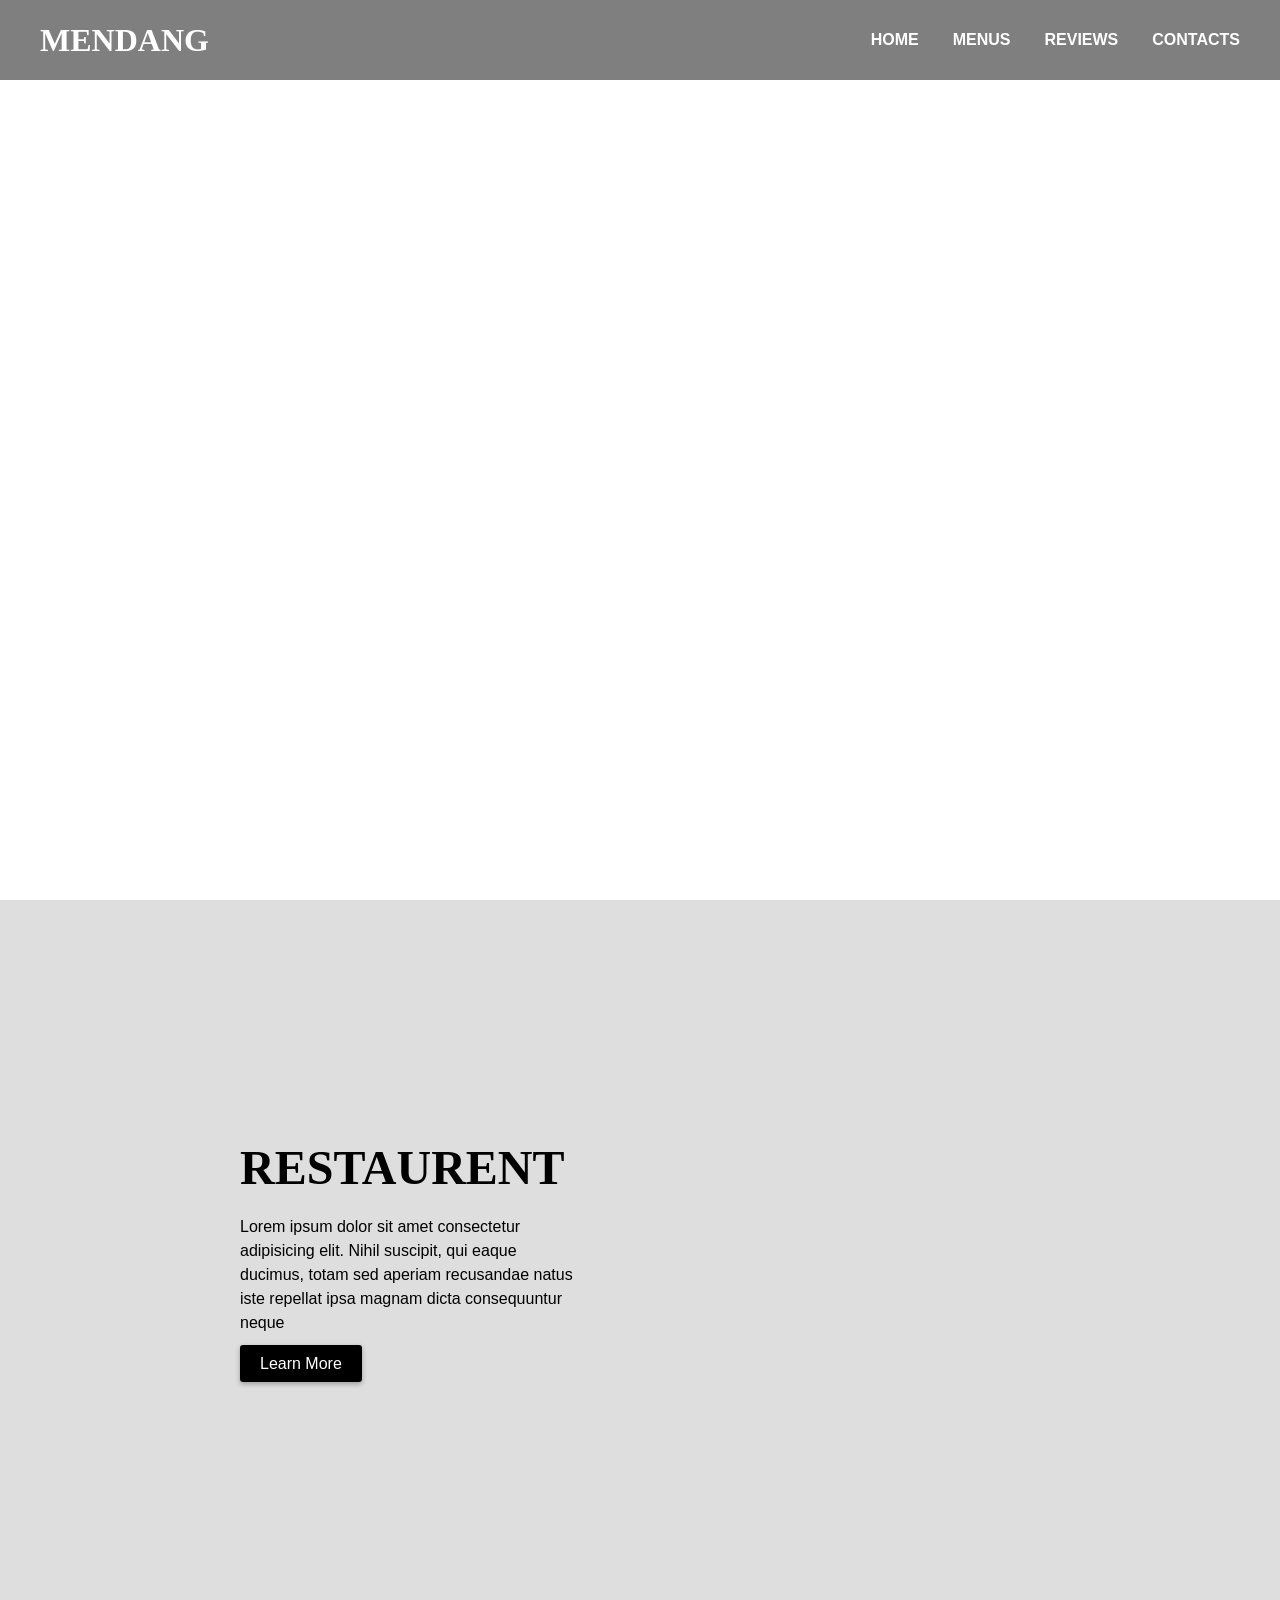
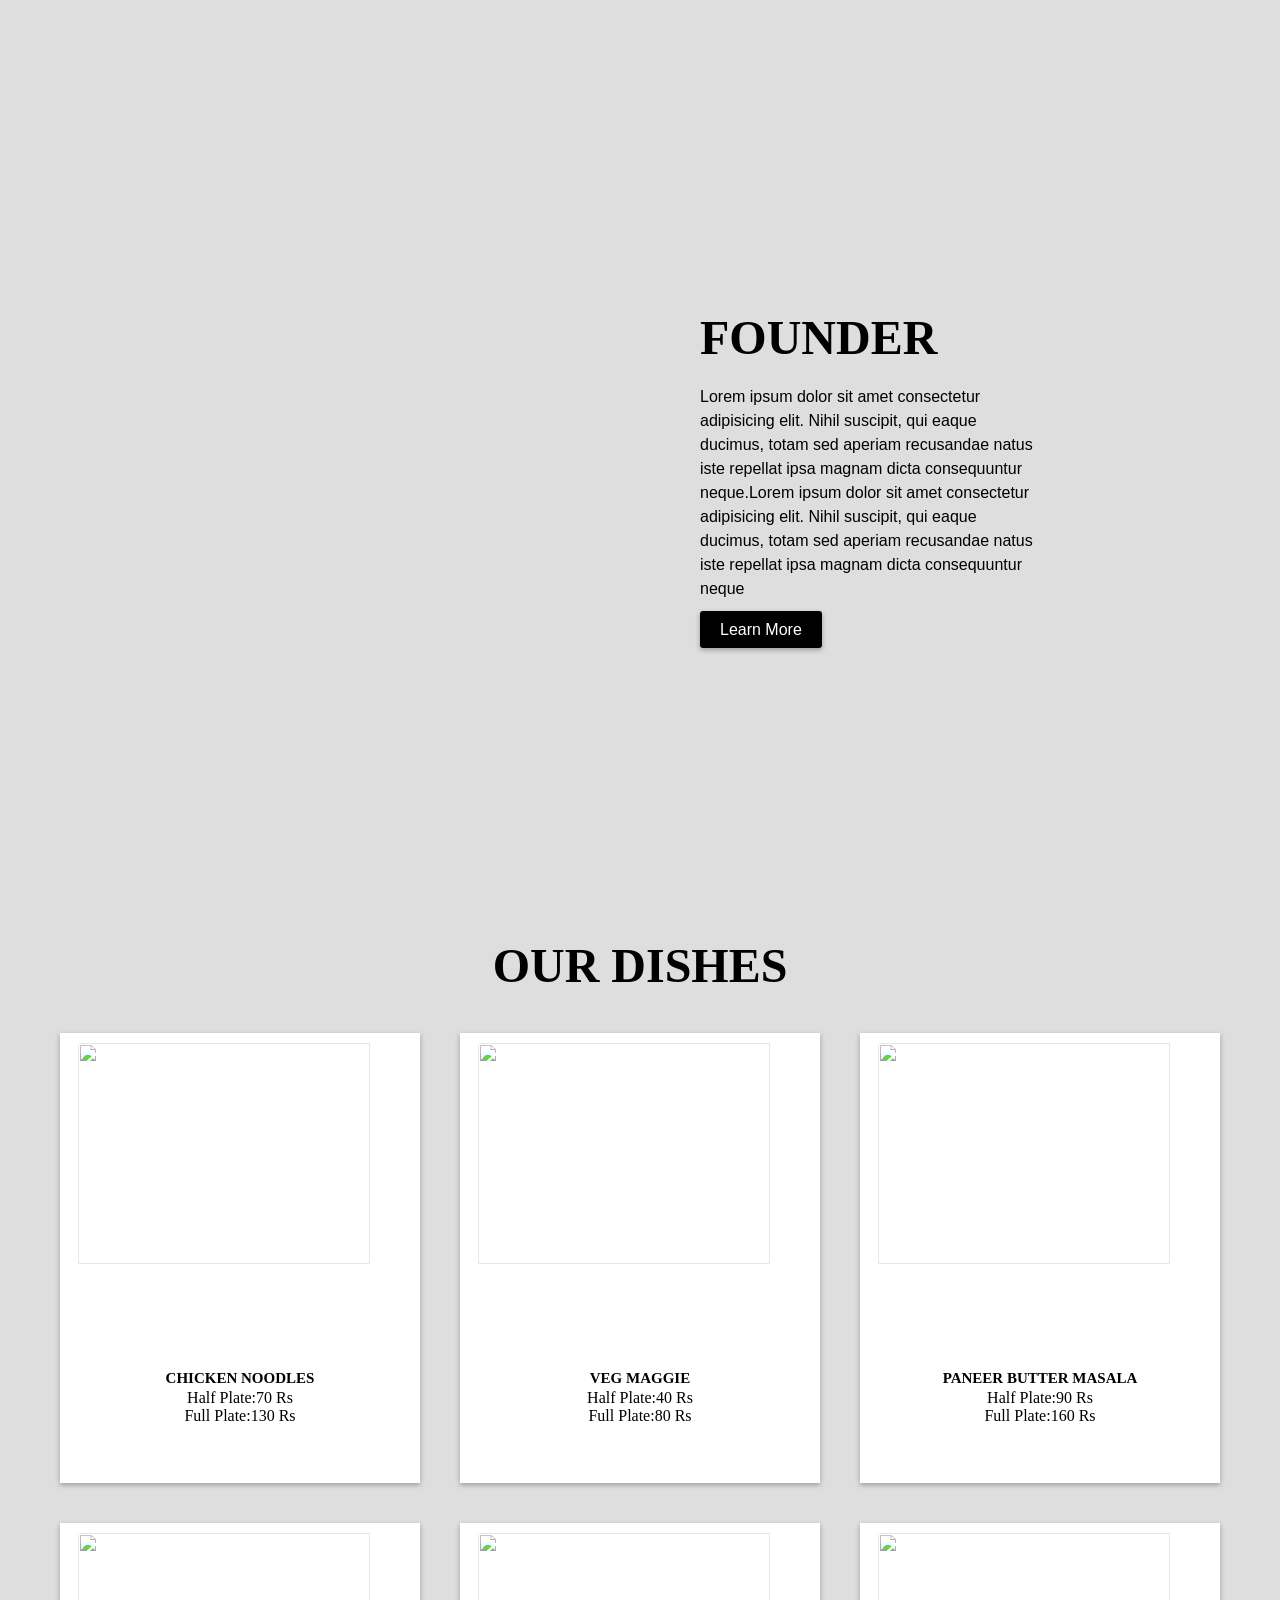
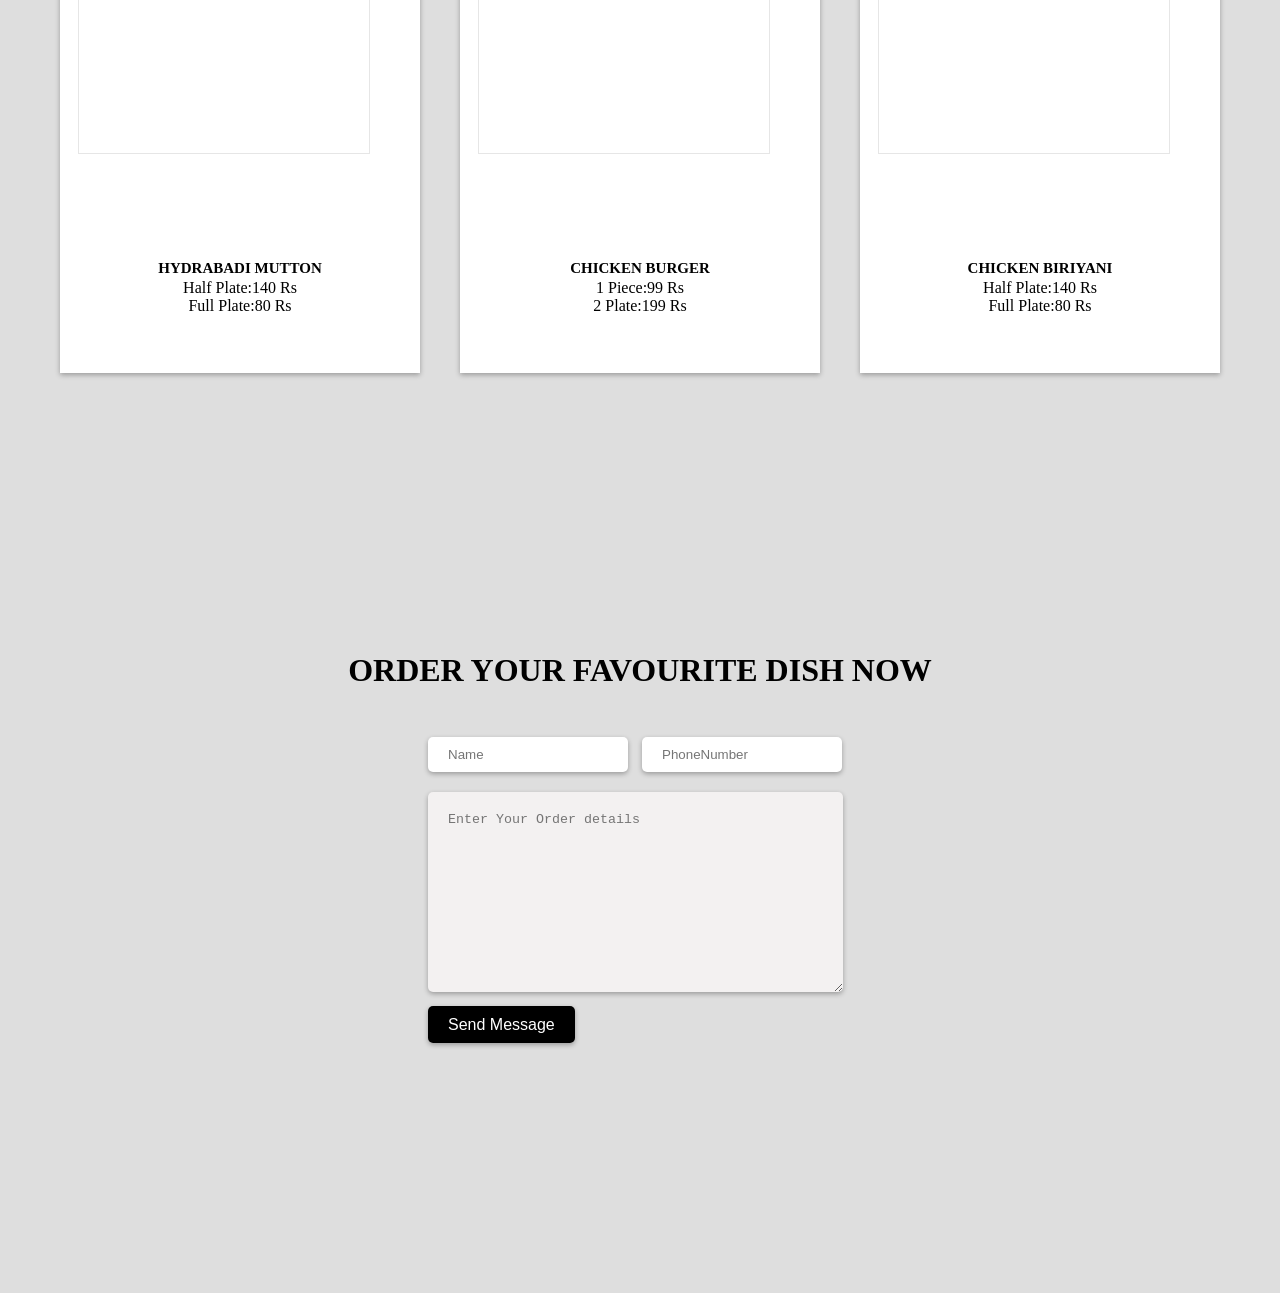
==== PROJECT4/sass project4 practice.html @ 72a4c884 "Project 4 added" ====
<!DOCTYPE html>
<html lang="en">
<head>
    <meta charset="UTF-8">
    <meta name="viewport" content="width=device-width, initial-scale=1.0">
    <title>SASS Project4-practice</title>
    <link rel="stylesheet" href="project4.css">
</head>
<body>
     <nav>
            <h1><a href="sass project4 practice.html">MENDANG</a></h1>
            <ul>
                <li><a href="#header">HOME</a></li>
                <li><a href="#menus">MENUS</a></li>
                <li><a href="#reviews">REVIEWS</a></li>
                <li><a href="#contacts">CONTACTS</a></li>
            </ul>
    </nav>
 
    <!--Header section-->
    <header>
        <h1>TASTE & LOVE THE BITE</h1>
        <p>Lorem ipsum dolor sit amet consectetur adipisicing elit.nisi perferendis ipsa nulla officia reprehenderit similique quod. </p>
    </header>


<div style="background-color: rgb(222, 222, 222);">

 <!--Introduction-->
<section class="introduction">
    <div class="card-container">
        <h1>RESTAURENT</h1>
        <p>Lorem ipsum dolor sit amet consectetur adipisicing elit. Nihil suscipit, qui eaque ducimus, totam sed aperiam recusandae natus iste repellat ipsa magnam dicta consequuntur neque</p>
         <a href="#">Learn More</a>
    </div>
    <img src="https://images.unsplash.com/photo-1669410647983-ef742ccdfe6d?q=80&w=2070&auto=format&fit=crop&ixlib=rb-4.1.0&ixid=M3wxMjA3fDB8MHxwaG90by1wYWdlfHx8fGVufDB8fHx8fA%3D%3D" alt="" class="pic">
</section>
  
<section class="introduction">
        <img src="https://images.squarespace-cdn.com/content/v1/578753d7d482e9c3a909de40/a04dd262-0b2e-4fd7-9529-d74d556837e4/_NIH7130.jpg" alt="" class="pic">
    <div class="card-container">
        <h1>FOUNDER</h1>
        <p>Lorem ipsum dolor sit amet consectetur adipisicing elit. Nihil suscipit, qui eaque ducimus, totam sed aperiam recusandae natus iste repellat ipsa magnam dicta consequuntur neque.Lorem ipsum dolor sit amet consectetur adipisicing elit. Nihil suscipit, qui eaque ducimus, totam sed aperiam recusandae natus iste repellat ipsa magnam dicta consequuntur neque</p>
         <a href="#">Learn More</a>
    </div>
</section>

<!--Card Section-menus-->
<section class="dish">
<h1>OUR DISHES</h1>
<section class="menus">
    <div class="card">
        <img src="https://images.unsplash.com/photo-1585032226651-759b368d7246?q=80&w=1984&auto=format&fit=crop&ixlib=rb-4.1.0&ixid=M3wxMjA3fDB8MHxwaG90by1wYWdlfHx8fGVufDB8fHx8fA%3D%3D" class="card-img">
        <h1 class="name">CHICKEN NOODLES</h1>
        <p>Half Plate:70 Rs</p>
        <p>Full Plate:130 Rs</p>
    </div>

     <div class="card">
        <img src="https://www.chewoutloud.com/wp-content/uploads/2021/05/lo-mein-square.jpg" class="card-img">
        <h1 class="name">VEG MAGGIE</h1>
        <p>Half Plate:40 Rs</p>
        <p>Full Plate:80 Rs</p>
    </div>

     <div class="card">
        <img src="https://i.pinimg.com/736x/35/b3/a5/35b3a5ce12f09c64e1868af62a970dfc.jpg" class="card-img">
        <h1 class="name">PANEER BUTTER MASALA</h1>
        <p>Half Plate:90 Rs</p>
        <p>Full Plate:160 Rs</p>
    </div>

     <div class="card">
        <img src="https://i.pinimg.com/736x/e9/a5/92/e9a592bc11a55224937245014387e1d0.jpg" class="card-img">
        <h1 class="name">HYDRABADI MUTTON</h1>
        <p>Half Plate:140 Rs</p>
        <p>Full Plate:80 Rs</p>
    </div>

     <div class="card">
        <img src="https://images.unsplash.com/photo-1586190848861-99aa4a171e90?q=80&w=2080&auto=format&fit=crop&ixlib=rb-4.1.0&ixid=M3wxMjA3fDB8MHxwaG90by1wYWdlfHx8fGVufDB8fHx8fA%3D%3D" class="card-img">
        <h1 class="name">CHICKEN BURGER</h1>
        <p>1 Piece:99 Rs</p>
        <p>2 Plate:199 Rs</p>
    </div>

     <div class="card">
        <img src="https://th.bing.com/th/id/OIGP.m0nr6PD1rQTYVYdbp6iL?pid=ImgGn" class="card-img">
        <h1 class="name">CHICKEN BIRIYANI</h1>
        <p>Half Plate:140 Rs</p>
        <p>Full Plate:80 Rs</p>
    </div>
</section>
</section>

<!--Booking of dishes-->
<section class="order">
    <h1>ORDER YOUR FAVOURITE DISH NOW</h1>
    <section>
    <form >
        <input type="text" placeholder="Name">
        <input type="phone" placeholder="PhoneNumber">
        <br>
        <textarea placeholder="Enter Your Order details"></textarea>
        <br>
        <a href="#">Send Message</a></form>
    </section>
</section>
</div>
</body>
</html>
---- PROJECT4/project4.css ----
* {
  margin: 0px;
  padding: 0px;
  box-sizing: border-box;
}

nav {
  position: absolute;
  top: 0;
  left: 0;
  width: 100%;
  background: rgba(0, 0, 0, 0.5);
  -webkit-backdrop-filter: blur(4px);
          backdrop-filter: blur(4px);
  z-index: 1000;
  display: flex;
  flex-direction: row;
  justify-content: space-between;
  height: 80px;
  padding: 0 20px;
  align-items: center;
}
nav h1 a {
  font-family: serif;
  color: white;
  padding: 0px 20px;
  font-size: 2rem;
  text-decoration: none;
}
nav ul {
  margin-right: 20px;
}
nav ul li {
  display: inline;
  list-style: none;
  margin-left: 30px;
  color: white;
}
nav ul li a {
  text-decoration: none;
  font-weight: 600;
  font-family: sans-serif;
  color: white;
}

header {
  position: relative;
  height: 100vh;
  display: flex;
  flex-direction: column;
  justify-content: center;
  align-items: center;
  color: white;
  overflow: hidden;
}
header::before {
  content: "";
  position: absolute;
  top: 0;
  left: 0;
  width: 100%;
  height: 100%;
  background: url("https://images.unsplash.com/photo-1671393027109-cc86930539c3?q=80&w=1931&auto=format&fit=crop&ixlib=rb-4.1.0&ixid=M3wxMjA3fDB8MHxwaG90by1wYWdlfHx8fGVufDB8fHx8fA%3D%3D") center/cover no-repeat;
  filter: brightness(0.3);
  z-index: 0;
}
header * {
  position: relative;
  z-index: 2;
}
header h1 {
  font-size: 3rem;
  padding: 20px;
  font-family: serif;
}

.introduction {
  height: 80vh;
  display: flex;
  justify-content: center;
  align-items: center;
  margin-bottom: 50px;
}
.introduction .card-container {
  width: 400px;
  height: 300px;
  padding: 30px;
  margin: 0.6rem;
  font-family: sans-serif;
}
.introduction .card-container h1 {
  font-size: 3rem;
  font-family: serif;
  text-align: left;
  padding-left: 0px;
}
.introduction .card-container p {
  margin: 20px 0px;
  line-height: 1.5rem;
}
.introduction .card-container a {
  text-decoration: none;
  color: white;
  padding: 10px 20px;
  background-color: black;
  box-shadow: 0 2px 5px rgba(0, 0, 0, 0.3);
  border-radius: 3px;
}
.introduction .pic {
  width: 400px;
  margin: 30px;
  border-radius: 4px;
  filter: contrast(115%);
  box-shadow: 0 2px 5px rgba(0, 0, 0, 0.3);
}

.dish {
  margin-top: 8rem;
}
.dish h1 {
  font-size: 3rem;
  padding: 20px;
  font-family: serif;
  text-align: center;
}
.dish section {
  display: flex;
  flex-direction: row;
  flex-wrap: wrap;
  justify-content: center;
  align-items: center;
}
.dish section .card {
  width: 40vh;
  height: 50vh;
  box-shadow: 0 2px 5px rgba(0, 0, 0, 0.3);
  margin: 20px;
  display: flex;
  flex-direction: column;
  justify-content: first baseline;
  align-items: center;
  background-color: white;
}
.dish section .card .card-img {
  width: 90%;
  height: 70%;
  border-radius: 4px;
  margin: 10px;
  filter: brightness(120%);
}
.dish section .card .name {
  font-size: 15px;
  padding: 2px;
  font-family: serif;
  text-align: center;
}

.order {
  height: 100vh;
  display: flex;
  flex-direction: column;
  justify-content: center;
  align-items: center;
}
.order h1 {
  text-align: center;
  font-family: serif;
  margin-bottom: 3rem;
  font-size: 2rem;
}
.order section input {
  padding: 10px 20px;
  margin-right: 10px;
  margin-bottom: 20px;
  width: 200px;
  border-radius: 5px;
  background: rgb(255, 255, 255);
  border-width: 0px;
  box-shadow: 0 2px 5px rgba(0, 0, 0, 0.3);
}
.order section textarea {
  padding: 20px;
  width: 415px;
  height: 200px;
  margin-bottom: 20px;
  border-radius: 5px;
  border-width: 0px;
  background: rgb(243, 241, 241);
  box-shadow: 0 2px 5px rgba(0, 0, 0, 0.3);
}
.order section a {
  text-decoration: none;
  color: white;
  background: black;
  padding: 10px 20px;
  font-family: sans-serif;
  border-radius: 5px;
  box-shadow: 0 2px 5px rgba(0, 0, 0, 0.3);
}/*# sourceMappingURL=project4.css.map */
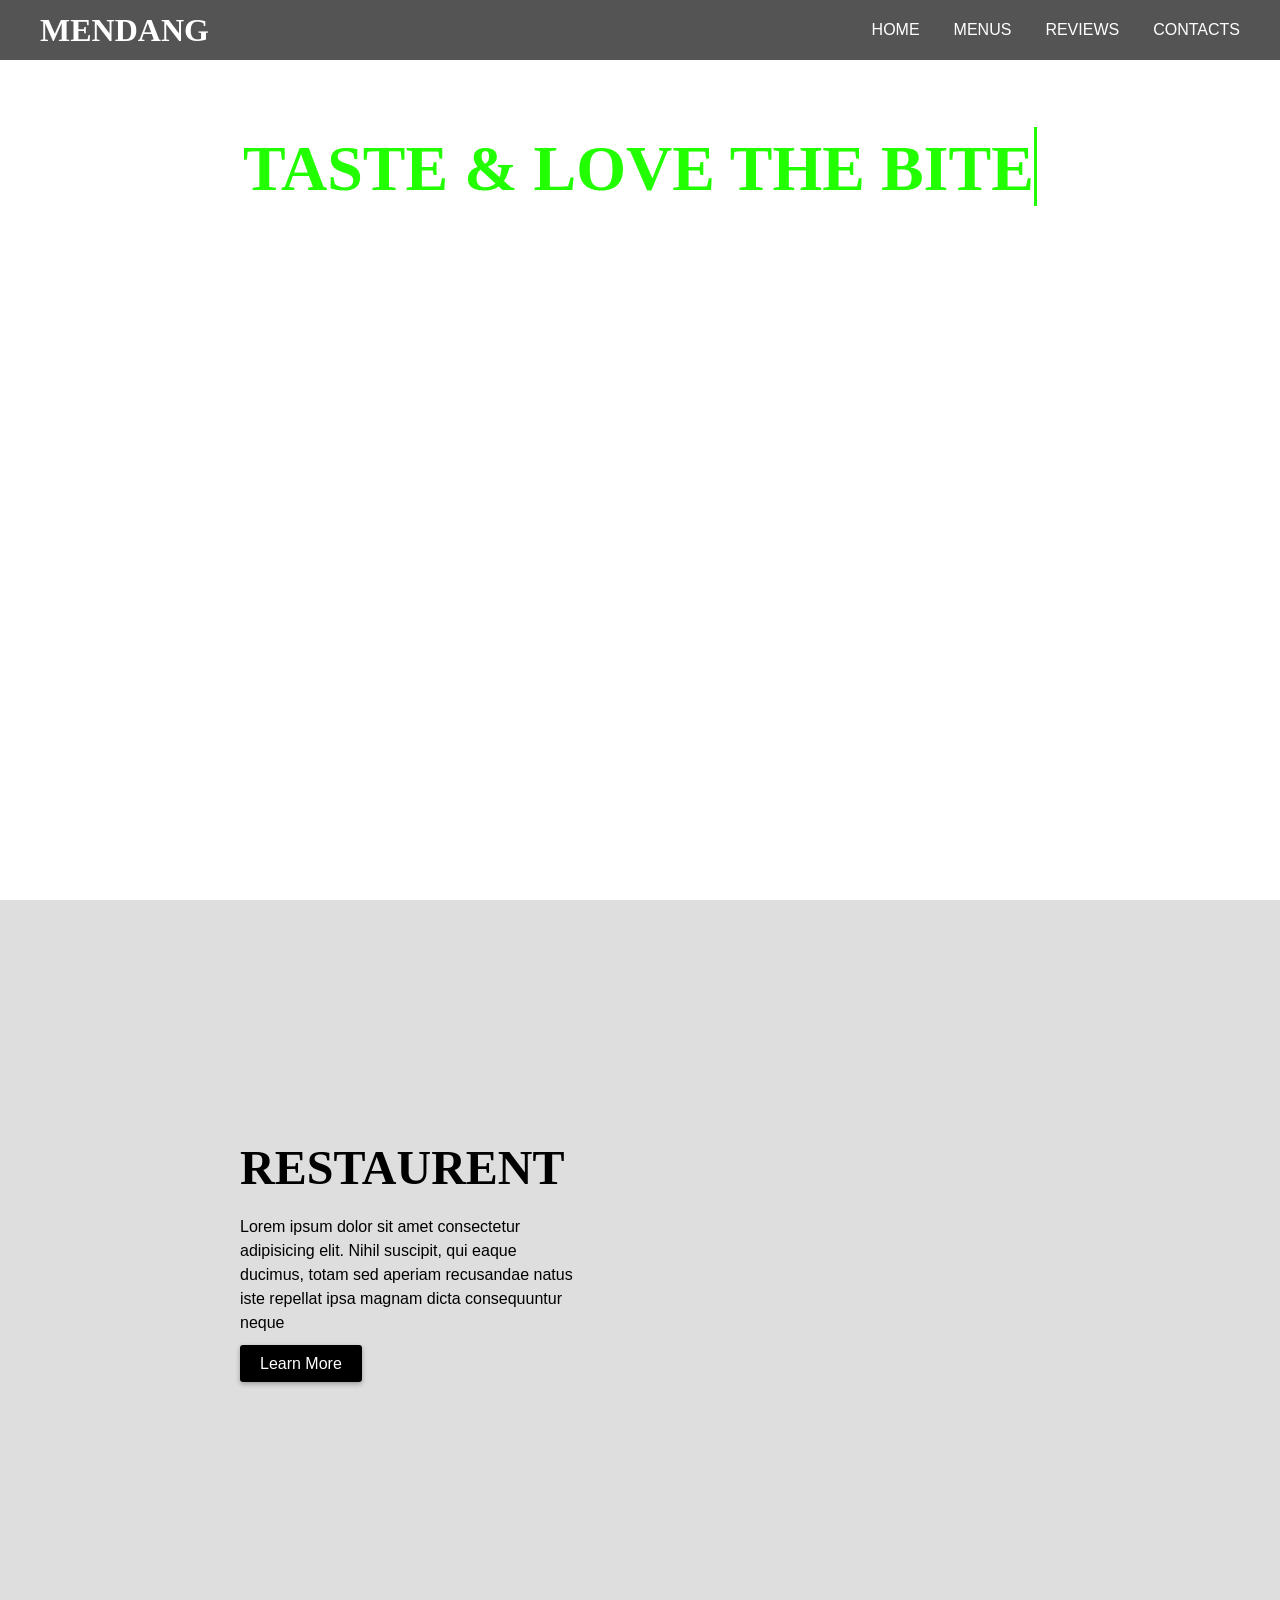
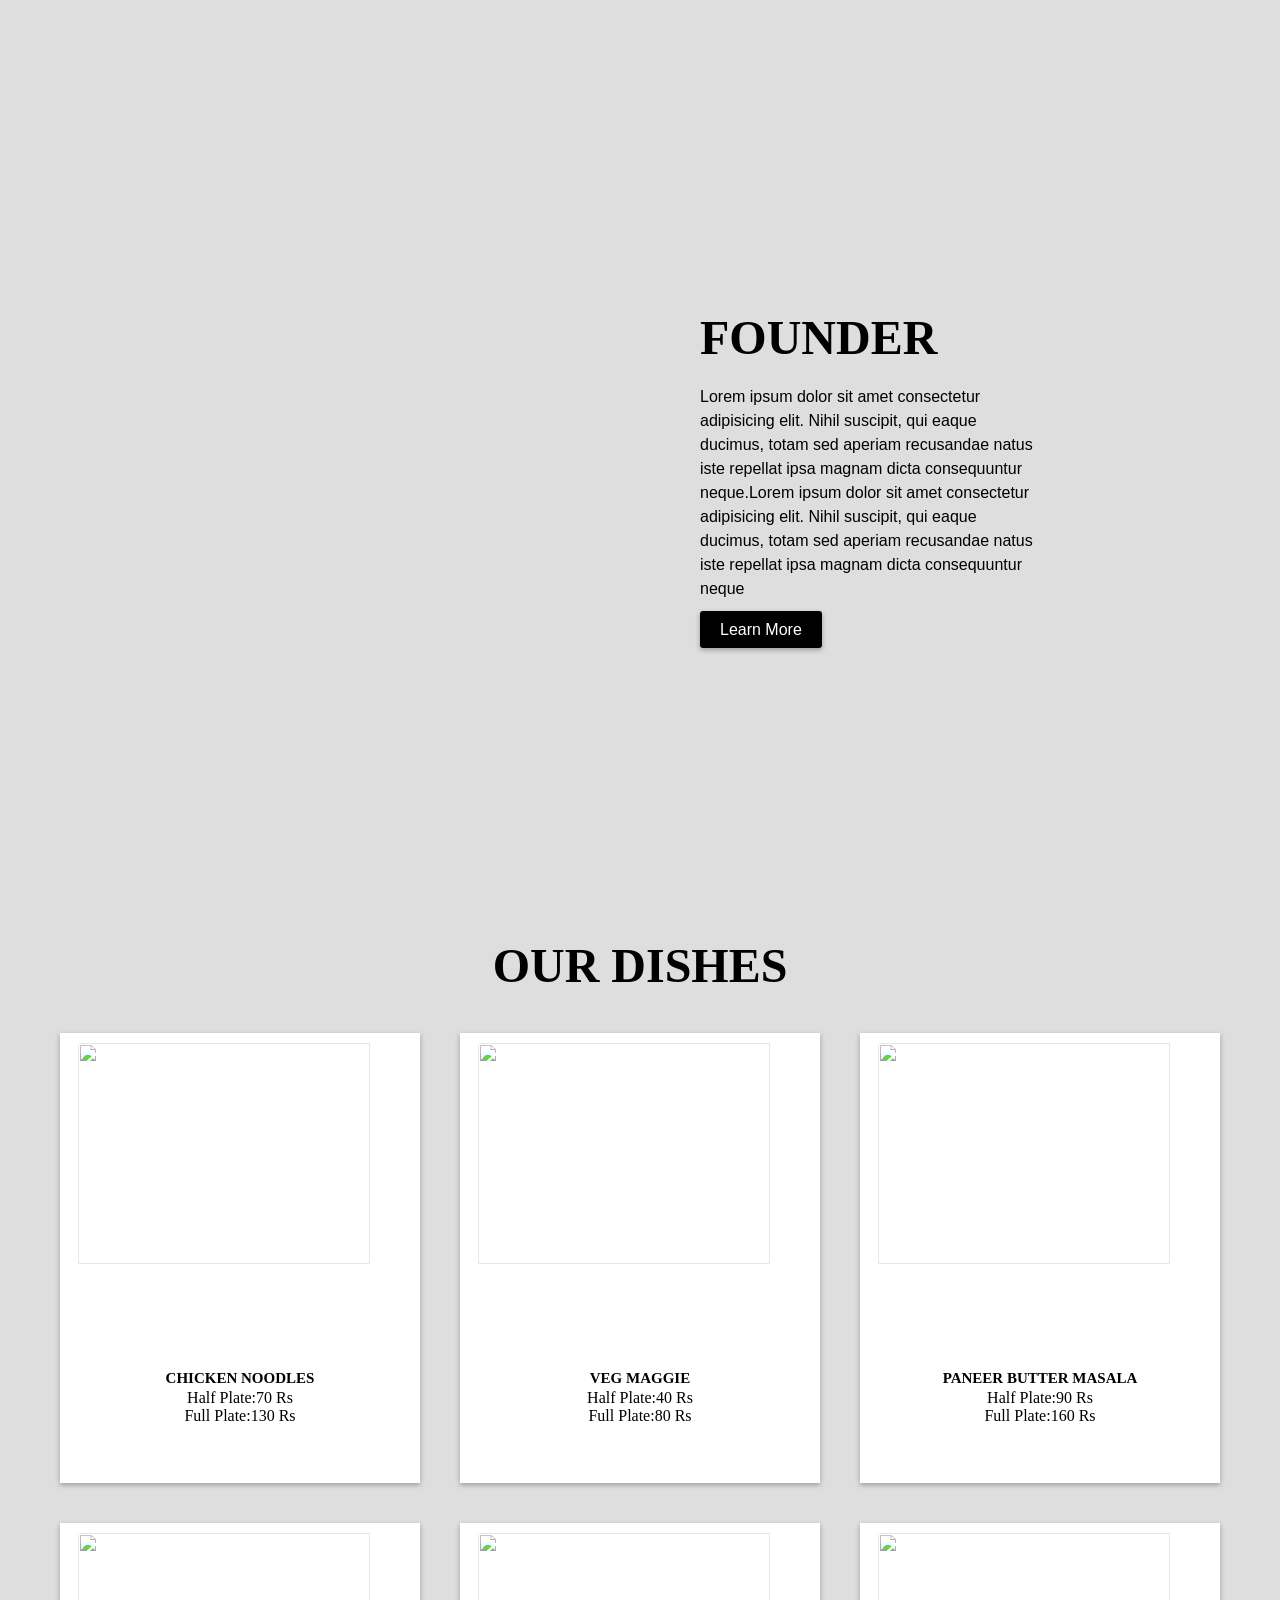
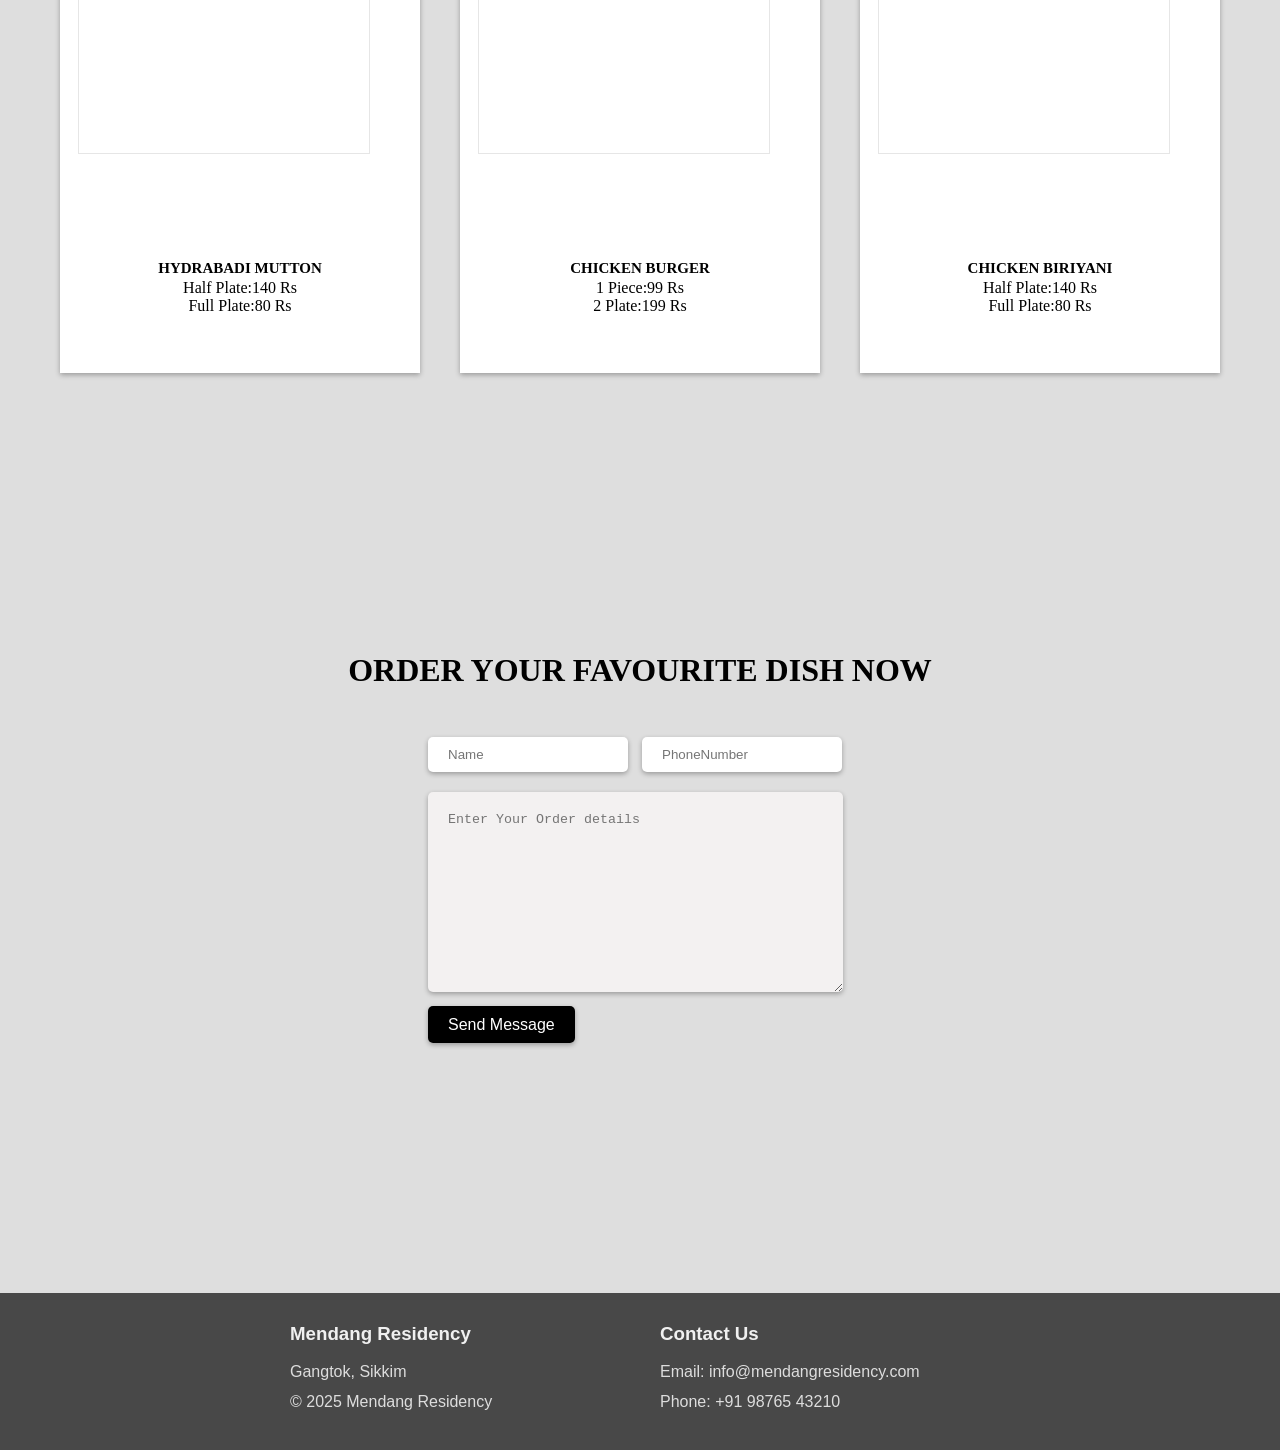
==== commit 54796875: "Updated the styles" ====
--- a/PROJECT4/sass project4 practice.html
+++ b/PROJECT4/sass project4 practice.html
@@ -1,111 +1,162 @@
 <!DOCTYPE html>
 <html lang="en">
-<head>
-    <meta charset="UTF-8">
-    <meta name="viewport" content="width=device-width, initial-scale=1.0">
+  <head>
+    <meta charset="UTF-8" />
+    <meta name="viewport" content="width=device-width, initial-scale=1.0" />
     <title>SASS Project4-practice</title>
-    <link rel="stylesheet" href="project4.css">
-</head>
-<body>
-     <nav>
-            <h1><a href="sass project4 practice.html">MENDANG</a></h1>
-            <ul>
-                <li><a href="#header">HOME</a></li>
-                <li><a href="#menus">MENUS</a></li>
-                <li><a href="#reviews">REVIEWS</a></li>
-                <li><a href="#contacts">CONTACTS</a></li>
-            </ul>
+    <link rel="stylesheet" href="project4.css" />
+  </head>
+  <body>
+    <nav>
+      <h1><a href="sass project4 practice.html">MENDANG</a></h1>
+      <ul>
+        <li><a href="#header">HOME</a></li>
+        <li><a href="#menus">MENUS</a></li>
+        <li><a href="#reviews">REVIEWS</a></li>
+        <li><a href="#contacts">CONTACTS</a></li>
+      </ul>
     </nav>
- 
+
     <!--Header section-->
     <header>
-        <h1>TASTE & LOVE THE BITE</h1>
-        <p>Lorem ipsum dolor sit amet consectetur adipisicing elit.nisi perferendis ipsa nulla officia reprehenderit similique quod. </p>
+      <h2>Here at hills</h2>
+      <h1>TASTE & LOVE THE BITE</h1>
     </header>
 
+    <div style="background-color: rgb(222, 222, 222)">
+      <!--Introduction-->
+      <section class="introduction">
+        <div class="card-container">
+          <h1>RESTAURENT</h1>
+          <p>
+            Lorem ipsum dolor sit amet consectetur adipisicing elit. Nihil
+            suscipit, qui eaque ducimus, totam sed aperiam recusandae natus iste
+            repellat ipsa magnam dicta consequuntur neque
+          </p>
+          <a href="#">Learn More</a>
+        </div>
+        <img
+          src="https://images.unsplash.com/photo-1669410647983-ef742ccdfe6d?q=80&w=2070&auto=format&fit=crop&ixlib=rb-4.1.0&ixid=M3wxMjA3fDB8MHxwaG90by1wYWdlfHx8fGVufDB8fHx8fA%3D%3D"
+          alt=""
+          class="pic"
+        />
+      </section>
 
-<div style="background-color: rgb(222, 222, 222);">
+      <section class="introduction">
+        <img
+          src="https://images.squarespace-cdn.com/content/v1/578753d7d482e9c3a909de40/a04dd262-0b2e-4fd7-9529-d74d556837e4/_NIH7130.jpg"
+          alt=""
+          class="pic"
+        />
+        <div class="card-container">
+          <h1>FOUNDER</h1>
+          <p>
+            Lorem ipsum dolor sit amet consectetur adipisicing elit. Nihil
+            suscipit, qui eaque ducimus, totam sed aperiam recusandae natus iste
+            repellat ipsa magnam dicta consequuntur neque.Lorem ipsum dolor sit
+            amet consectetur adipisicing elit. Nihil suscipit, qui eaque
+            ducimus, totam sed aperiam recusandae natus iste repellat ipsa
+            magnam dicta consequuntur neque
+          </p>
+          <a href="#">Learn More</a>
+        </div>
+      </section>
 
- <!--Introduction-->
-<section class="introduction">
-    <div class="card-container">
-        <h1>RESTAURENT</h1>
-        <p>Lorem ipsum dolor sit amet consectetur adipisicing elit. Nihil suscipit, qui eaque ducimus, totam sed aperiam recusandae natus iste repellat ipsa magnam dicta consequuntur neque</p>
-         <a href="#">Learn More</a>
+      <!--Card Section-menus-->
+      <section class="dish">
+        <h1>OUR DISHES</h1>
+        <section class="menus">
+          <div class="card">
+            <img
+              src="https://images.unsplash.com/photo-1585032226651-759b368d7246?q=80&w=1984&auto=format&fit=crop&ixlib=rb-4.1.0&ixid=M3wxMjA3fDB8MHxwaG90by1wYWdlfHx8fGVufDB8fHx8fA%3D%3D"
+              class="card-img"
+            />
+            <h1 class="name">CHICKEN NOODLES</h1>
+            <p>Half Plate:70 Rs</p>
+            <p>Full Plate:130 Rs</p>
+          </div>
+
+          <div class="card">
+            <img
+              src="https://www.chewoutloud.com/wp-content/uploads/2021/05/lo-mein-square.jpg"
+              class="card-img"
+            />
+            <h1 class="name">VEG MAGGIE</h1>
+            <p>Half Plate:40 Rs</p>
+            <p>Full Plate:80 Rs</p>
+          </div>
+
+          <div class="card">
+            <img
+              src="https://i.pinimg.com/736x/35/b3/a5/35b3a5ce12f09c64e1868af62a970dfc.jpg"
+              class="card-img"
+            />
+            <h1 class="name">PANEER BUTTER MASALA</h1>
+            <p>Half Plate:90 Rs</p>
+            <p>Full Plate:160 Rs</p>
+          </div>
+
+          <div class="card">
+            <img
+              src="https://i.pinimg.com/736x/e9/a5/92/e9a592bc11a55224937245014387e1d0.jpg"
+              class="card-img"
+            />
+            <h1 class="name">HYDRABADI MUTTON</h1>
+            <p>Half Plate:140 Rs</p>
+            <p>Full Plate:80 Rs</p>
+          </div>
+
+          <div class="card">
+            <img
+              src="https://images.unsplash.com/photo-1586190848861-99aa4a171e90?q=80&w=2080&auto=format&fit=crop&ixlib=rb-4.1.0&ixid=M3wxMjA3fDB8MHxwaG90by1wYWdlfHx8fGVufDB8fHx8fA%3D%3D"
+              class="card-img"
+            />
+            <h1 class="name">CHICKEN BURGER</h1>
+            <p>1 Piece:99 Rs</p>
+            <p>2 Plate:199 Rs</p>
+          </div>
+
+          <div class="card">
+            <img
+              src="https://th.bing.com/th/id/OIGP.m0nr6PD1rQTYVYdbp6iL?pid=ImgGn"
+              class="card-img"
+            />
+            <h1 class="name">CHICKEN BIRIYANI</h1>
+            <p>Half Plate:140 Rs</p>
+            <p>Full Plate:80 Rs</p>
+          </div>
+        </section>
+      </section>
+
+      <!--Booking of dishes-->
+      <section class="order">
+        <h1>ORDER YOUR FAVOURITE DISH NOW</h1>
+        <section>
+          <form>
+            <input type="text" placeholder="Name" />
+            <input type="phone" placeholder="PhoneNumber" />
+            <br />
+            <textarea placeholder="Enter Your Order details"></textarea>
+            <br />
+            <a href="#">Send Message</a>
+          </form>
+        </section>
+      </section>
+      <!--Footer-->
+      <footer class="footer">
+        <div class="container">
+          <div class="column">
+            <h3>Mendang Residency</h3>
+            <p>Gangtok, Sikkim</p>
+            <p>© 2025 Mendang Residency</p>
+          </div>
+          <div class="column">
+            <h3>Contact Us</h3>
+            <p>Email: info@mendangresidency.com</p>
+            <p>Phone: +91 98765 43210</p>
+          </div>
+        </div>
+      </footer>
     </div>
-    <img src="https://images.unsplash.com/photo-1669410647983-ef742ccdfe6d?q=80&w=2070&auto=format&fit=crop&ixlib=rb-4.1.0&ixid=M3wxMjA3fDB8MHxwaG90by1wYWdlfHx8fGVufDB8fHx8fA%3D%3D" alt="" class="pic">
-</section>
-  
-<section class="introduction">
-        <img src="https://images.squarespace-cdn.com/content/v1/578753d7d482e9c3a909de40/a04dd262-0b2e-4fd7-9529-d74d556837e4/_NIH7130.jpg" alt="" class="pic">
-    <div class="card-container">
-        <h1>FOUNDER</h1>
-        <p>Lorem ipsum dolor sit amet consectetur adipisicing elit. Nihil suscipit, qui eaque ducimus, totam sed aperiam recusandae natus iste repellat ipsa magnam dicta consequuntur neque.Lorem ipsum dolor sit amet consectetur adipisicing elit. Nihil suscipit, qui eaque ducimus, totam sed aperiam recusandae natus iste repellat ipsa magnam dicta consequuntur neque</p>
-         <a href="#">Learn More</a>
-    </div>
-</section>
-
-<!--Card Section-menus-->
-<section class="dish">
-<h1>OUR DISHES</h1>
-<section class="menus">
-    <div class="card">
-        <img src="https://images.unsplash.com/photo-1585032226651-759b368d7246?q=80&w=1984&auto=format&fit=crop&ixlib=rb-4.1.0&ixid=M3wxMjA3fDB8MHxwaG90by1wYWdlfHx8fGVufDB8fHx8fA%3D%3D" class="card-img">
-        <h1 class="name">CHICKEN NOODLES</h1>
-        <p>Half Plate:70 Rs</p>
-        <p>Full Plate:130 Rs</p>
-    </div>
-
-     <div class="card">
-        <img src="https://www.chewoutloud.com/wp-content/uploads/2021/05/lo-mein-square.jpg" class="card-img">
-        <h1 class="name">VEG MAGGIE</h1>
-        <p>Half Plate:40 Rs</p>
-        <p>Full Plate:80 Rs</p>
-    </div>
-
-     <div class="card">
-        <img src="https://i.pinimg.com/736x/35/b3/a5/35b3a5ce12f09c64e1868af62a970dfc.jpg" class="card-img">
-        <h1 class="name">PANEER BUTTER MASALA</h1>
-        <p>Half Plate:90 Rs</p>
-        <p>Full Plate:160 Rs</p>
-    </div>
-
-     <div class="card">
-        <img src="https://i.pinimg.com/736x/e9/a5/92/e9a592bc11a55224937245014387e1d0.jpg" class="card-img">
-        <h1 class="name">HYDRABADI MUTTON</h1>
-        <p>Half Plate:140 Rs</p>
-        <p>Full Plate:80 Rs</p>
-    </div>
-
-     <div class="card">
-        <img src="https://images.unsplash.com/photo-1586190848861-99aa4a171e90?q=80&w=2080&auto=format&fit=crop&ixlib=rb-4.1.0&ixid=M3wxMjA3fDB8MHxwaG90by1wYWdlfHx8fGVufDB8fHx8fA%3D%3D" class="card-img">
-        <h1 class="name">CHICKEN BURGER</h1>
-        <p>1 Piece:99 Rs</p>
-        <p>2 Plate:199 Rs</p>
-    </div>
-
-     <div class="card">
-        <img src="https://th.bing.com/th/id/OIGP.m0nr6PD1rQTYVYdbp6iL?pid=ImgGn" class="card-img">
-        <h1 class="name">CHICKEN BIRIYANI</h1>
-        <p>Half Plate:140 Rs</p>
-        <p>Full Plate:80 Rs</p>
-    </div>
-</section>
-</section>
-
-<!--Booking of dishes-->
-<section class="order">
-    <h1>ORDER YOUR FAVOURITE DISH NOW</h1>
-    <section>
-    <form >
-        <input type="text" placeholder="Name">
-        <input type="phone" placeholder="PhoneNumber">
-        <br>
-        <textarea placeholder="Enter Your Order details"></textarea>
-        <br>
-        <a href="#">Send Message</a></form>
-    </section>
-</section>
-</div>
-</body>
-</html>+  </body>
+</html>
--- a/PROJECT4/project4.css
+++ b/PROJECT4/project4.css
@@ -9,20 +9,18 @@
   top: 0;
   left: 0;
   width: 100%;
-  background: rgba(0, 0, 0, 0.5);
-  -webkit-backdrop-filter: blur(4px);
-          backdrop-filter: blur(4px);
+  background: rgba(12, 12, 12, 0.7);
   z-index: 1000;
   display: flex;
   flex-direction: row;
   justify-content: space-between;
-  height: 80px;
+  height: 60px;
   padding: 0 20px;
   align-items: center;
 }
 nav h1 a {
   font-family: serif;
-  color: white;
+  color: rgb(255, 255, 255);
   padding: 0px 20px;
   font-size: 2rem;
   text-decoration: none;
@@ -34,13 +32,17 @@
   display: inline;
   list-style: none;
   margin-left: 30px;
-  color: white;
+  color: rgb(255, 255, 255);
+  font-weight: bolder;
 }
 nav ul li a {
   text-decoration: none;
-  font-weight: 600;
   font-family: sans-serif;
-  color: white;
+  font-weight: 500;
+  color: rgb(255, 255, 255);
+}
+nav ul li a:hover {
+  font-weight: bold;
 }
 
 header {
@@ -48,7 +50,7 @@
   height: 100vh;
   display: flex;
   flex-direction: column;
-  justify-content: center;
+  justify-content: top;
   align-items: center;
   color: white;
   overflow: hidden;
@@ -60,8 +62,8 @@
   left: 0;
   width: 100%;
   height: 100%;
-  background: url("https://images.unsplash.com/photo-1671393027109-cc86930539c3?q=80&w=1931&auto=format&fit=crop&ixlib=rb-4.1.0&ixid=M3wxMjA3fDB8MHxwaG90by1wYWdlfHx8fGVufDB8fHx8fA%3D%3D") center/cover no-repeat;
-  filter: brightness(0.3);
+  background: url("https://i.pinimg.com/736x/ea/22/52/ea2252585895fec78d46a96e8566bd35.jpg") center/cover no-repeat;
+  filter: brightness(0.8);
   z-index: 0;
 }
 header * {
@@ -69,9 +71,38 @@
   z-index: 2;
 }
 header h1 {
-  font-size: 3rem;
-  padding: 20px;
-  font-family: serif;
+  font-size: 4rem;
+  padding-top: 5px;
+  font-family: "Times New Roman", monospace;
+  font-weight: bolder;
+  margin-top: 0px;
+  color: rgb(34, 255, 0);
+  white-space: nowrap;
+  overflow: hidden;
+  border-right: 3px solid rgb(34, 255, 0);
+  animation: typing 2.5s steps(20, end), blink 0.3s step-end infinite;
+}
+@keyframes typing {
+  from {
+    width: 0;
+  }
+  to {
+    width: 60%;
+  }
+}
+@keyframes blink {
+  from, to {
+    border-color: transparent;
+  }
+  50% {
+    border-color: rgb(34, 255, 0);
+  }
+}
+
+h2 {
+  margin-top: 90px;
+  font-size: 2rem;
+  font-family: "Times New Roman";
 }
 
 .introduction {
@@ -105,6 +136,12 @@
   background-color: black;
   box-shadow: 0 2px 5px rgba(0, 0, 0, 0.3);
   border-radius: 3px;
+  transition: box-shadow 0.3s ease, background-color 0.3s ease;
+}
+.introduction .card-container a:hover {
+  background-color: #111; /* slightly lighter black */
+  box-shadow: 0 0 10px 3px rgba(0, 162, 255, 0.333), 0 0 10px 5px rgba(0, 162, 255, 0.333);
+  color: #baffba; /* soft glowing green text */
 }
 .introduction .pic {
   width: 400px;
@@ -153,6 +190,9 @@
   padding: 2px;
   font-family: serif;
   text-align: center;
+}
+.dish .card:hover {
+  box-shadow: 0 0 10px 3px rgba(0, 162, 255, 0.333), 0 0 10px 5px rgba(0, 162, 255, 0.333);
 }
 
 .order {
@@ -196,4 +236,36 @@
   font-family: sans-serif;
   border-radius: 5px;
   box-shadow: 0 2px 5px rgba(0, 0, 0, 0.3);
+}
+
+.footer {
+  background-color: rgba(0, 0, 0, 0.6745098039);
+  color: #ddd;
+  padding: 30px 20px;
+  font-family: Arial, sans-serif;
+  font-size: 1rem;
+}
+
+.footer .container {
+  max-width: 700px;
+  margin: 0 auto;
+  display: flex;
+  justify-content: space-between;
+  gap: 40px;
+  flex-wrap: wrap;
+}
+
+.footer .column {
+  flex: 1 1 300px;
+}
+
+.footer h3 {
+  margin-bottom: 15px;
+  font-weight: bold;
+  color: #f0f0f0;
+}
+
+.footer p {
+  margin: 6px 0;
+  line-height: 1.5;
 }/*# sourceMappingURL=project4.css.map */
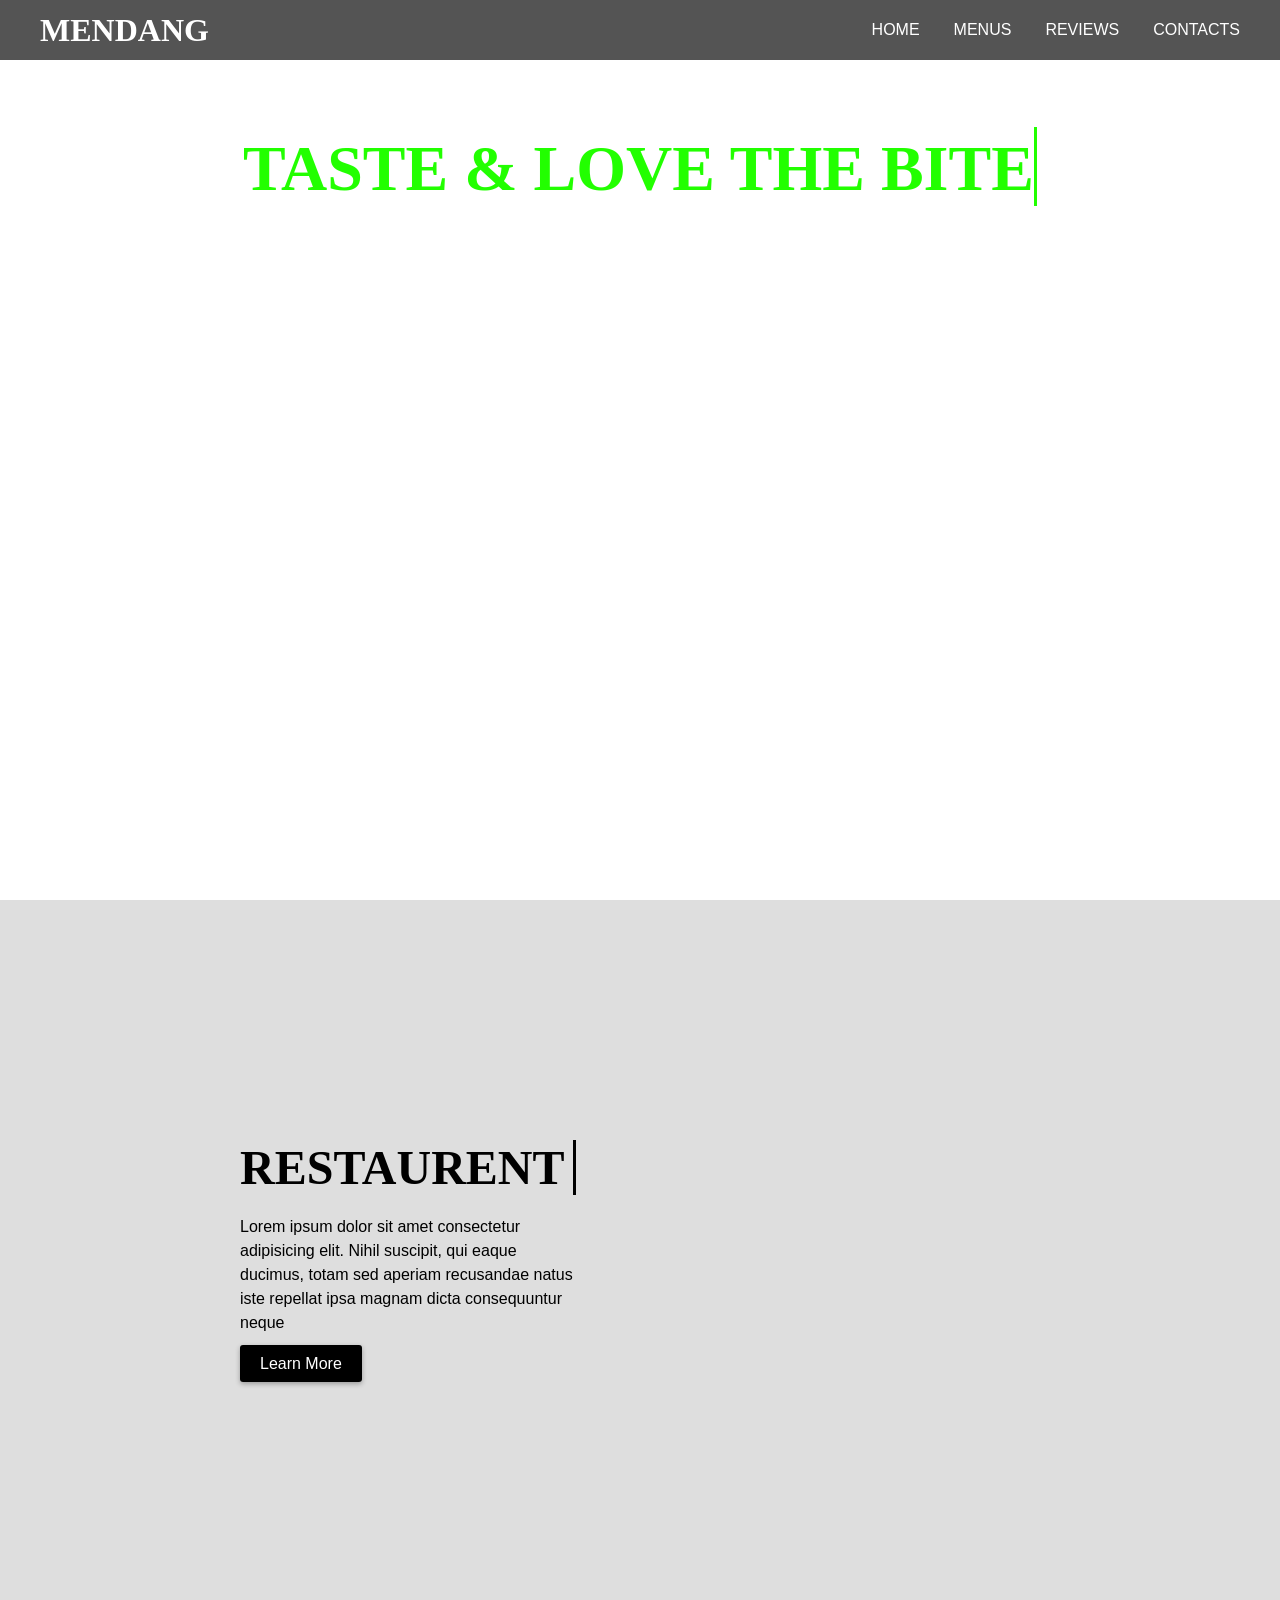
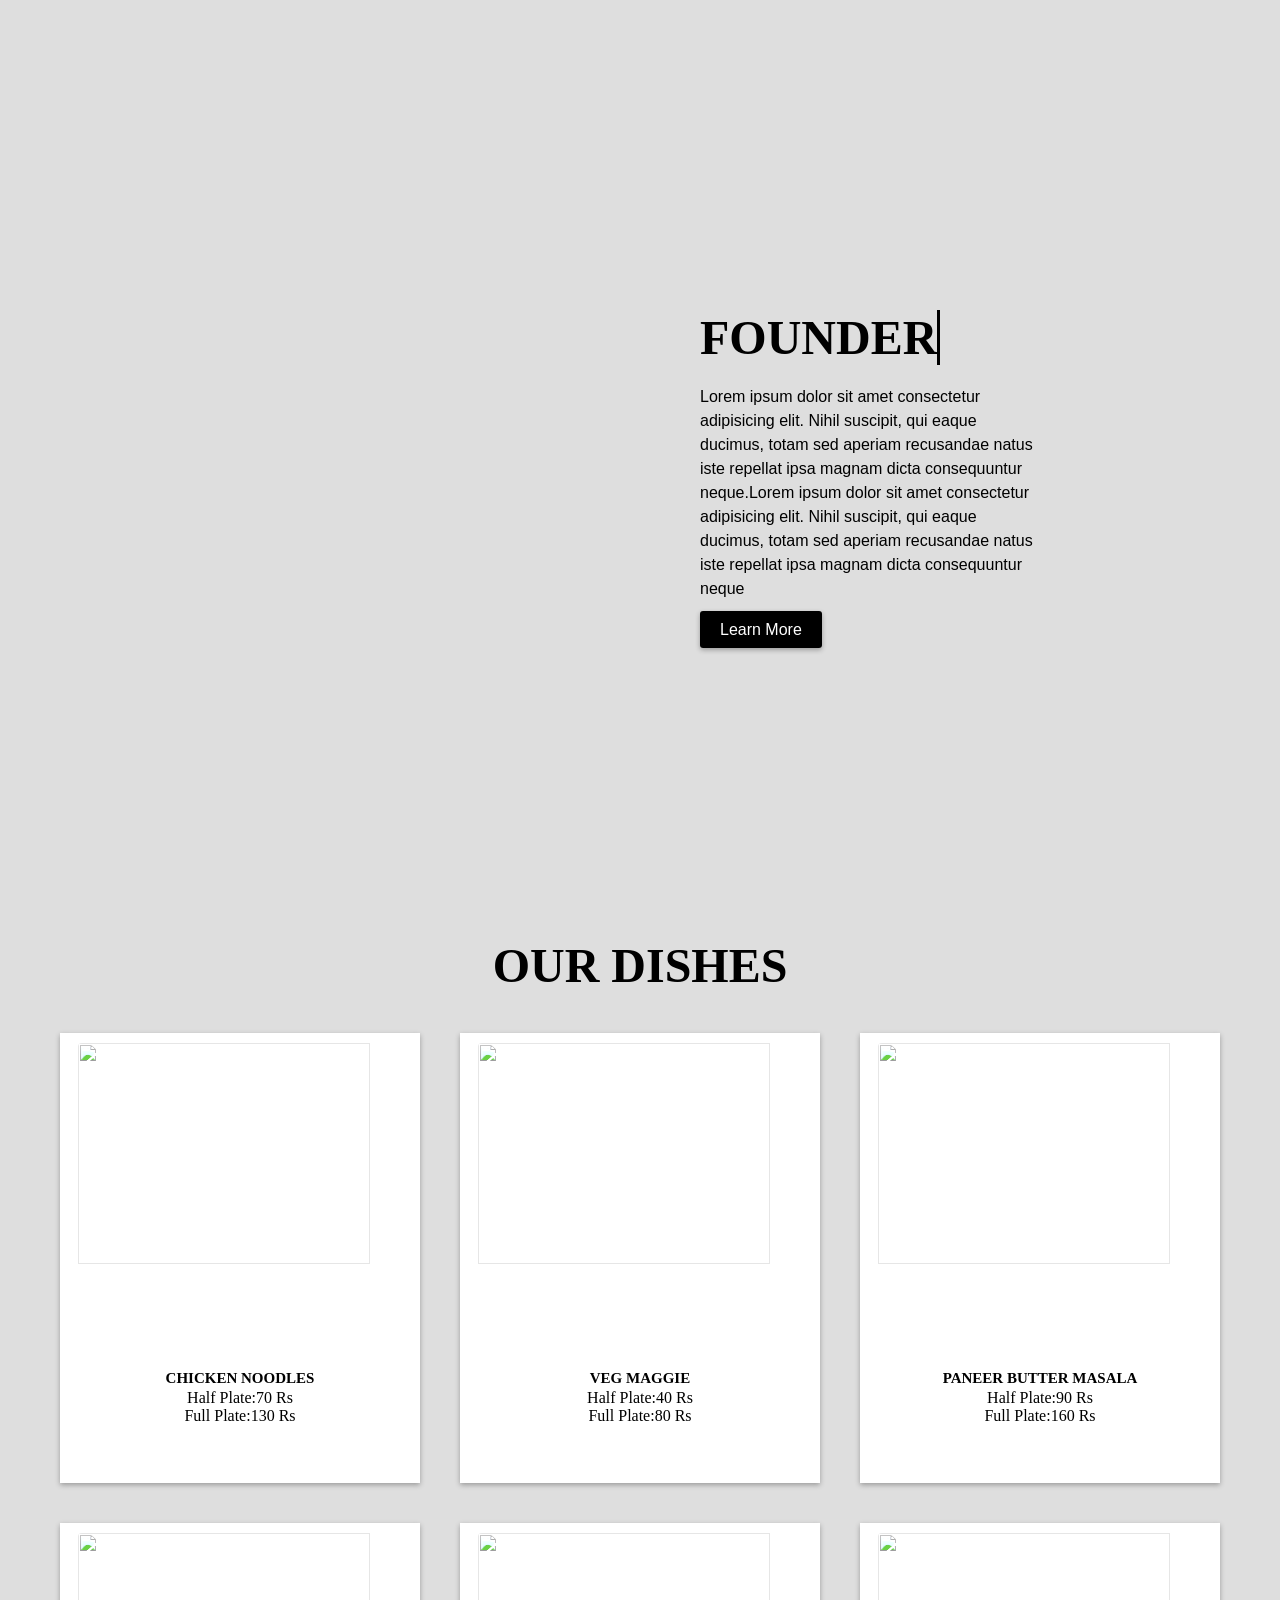
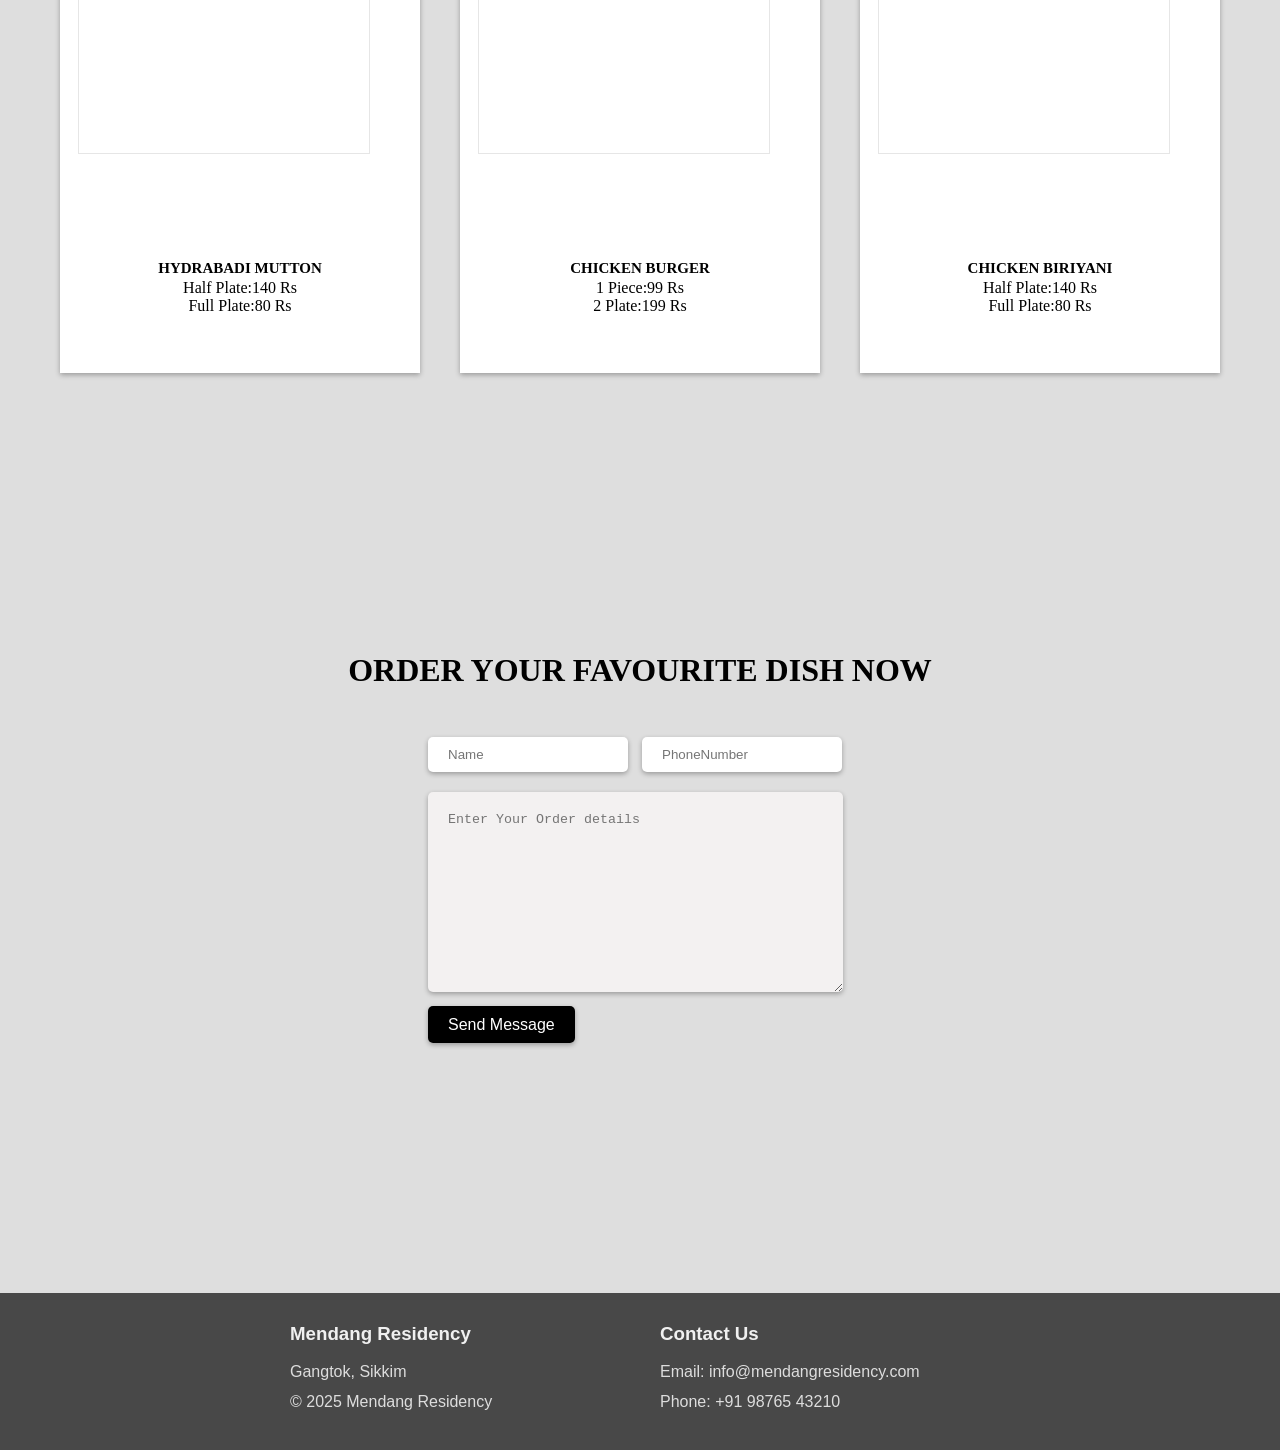
==== commit b965bd44: "Updated with new projects" ====
--- a/PROJECT4/sass project4 practice.html
+++ b/PROJECT4/sass project4 practice.html
@@ -27,7 +27,7 @@
       <!--Introduction-->
       <section class="introduction">
         <div class="card-container">
-          <h1>RESTAURENT</h1>
+          <h1 class="restaurant">RESTAURENT</h1>
           <p>
             Lorem ipsum dolor sit amet consectetur adipisicing elit. Nihil
             suscipit, qui eaque ducimus, totam sed aperiam recusandae natus iste
@@ -49,7 +49,7 @@
           class="pic"
         />
         <div class="card-container">
-          <h1>FOUNDER</h1>
+          <h1 class="founder">FOUNDER</h1>
           <p>
             Lorem ipsum dolor sit amet consectetur adipisicing elit. Nihil
             suscipit, qui eaque ducimus, totam sed aperiam recusandae natus iste
--- a/PROJECT4/project4.css
+++ b/PROJECT4/project4.css
@@ -62,7 +62,8 @@
   left: 0;
   width: 100%;
   height: 100%;
-  background: url("https://i.pinimg.com/736x/ea/22/52/ea2252585895fec78d46a96e8566bd35.jpg") center/cover no-repeat;
+  background: url("https://i.pinimg.com/736x/ea/22/52/ea2252585895fec78d46a96e8566bd35.jpg")
+    center/cover no-repeat;
   filter: brightness(0.8);
   z-index: 0;
 }
@@ -91,7 +92,8 @@
   }
 }
 @keyframes blink {
-  from, to {
+  from,
+  to {
     border-color: transparent;
   }
   50% {
@@ -119,11 +121,53 @@
   margin: 0.6rem;
   font-family: sans-serif;
 }
-.introduction .card-container h1 {
+.introduction .card-container .restaurant {
   font-size: 3rem;
   font-family: serif;
   text-align: left;
   padding-left: 0px;
+  white-space: nowrap;
+  overflow: hidden;
+  border-right: 3px solid rgb(0, 0, 0);
+  animation: typingres 2.5s steps(20, end) forwards,
+    blink2 0.3s step-end infinite;
+  animation-delay: 4s;
+}
+.introduction .card-container .founder {
+  font-size: 3rem;
+  font-family: serif;
+  text-align: left;
+  padding-left: 0px;
+  white-space: nowrap;
+  overflow: hidden;
+  border-right: 3px solid rgb(0, 0, 0);
+  animation: typingf 2.5s steps(20, end) forwards, blink2 0.3s step-end infinite;
+  animation-delay: 4s;
+}
+@keyframes typingres {
+  from {
+    width: 0ch;
+  }
+  to {
+    width: 14ch;
+  }
+}
+@keyframes typingf {
+  from {
+    width: 0ch;
+  }
+  to {
+    width: 10ch;
+  }
+}
+@keyframes blink2 {
+  from,
+  to {
+    border-color: transparent;
+  }
+  50% {
+    border-color: rgb(0, 0, 0);
+  }
 }
 .introduction .card-container p {
   margin: 20px 0px;
@@ -139,9 +183,10 @@
   transition: box-shadow 0.3s ease, background-color 0.3s ease;
 }
 .introduction .card-container a:hover {
-  background-color: #111; /* slightly lighter black */
-  box-shadow: 0 0 10px 3px rgba(0, 162, 255, 0.333), 0 0 10px 5px rgba(0, 162, 255, 0.333);
-  color: #baffba; /* soft glowing green text */
+  background-color: #111;
+  box-shadow: 0 0 10px 3px rgba(0, 162, 255, 0.333),
+    0 0 10px 5px rgba(0, 162, 255, 0.333);
+  color: #baffba;
 }
 .introduction .pic {
   width: 400px;
@@ -149,6 +194,10 @@
   border-radius: 4px;
   filter: contrast(115%);
   box-shadow: 0 2px 5px rgba(0, 0, 0, 0.3);
+}
+.introduction .pic:hover {
+  box-shadow: 0 0 10px 3px rgba(255, 174, 0, 0.333),
+    0 0 10px 5px rgba(255, 174, 0, 0.333);
 }
 
 .dish {
@@ -192,7 +241,8 @@
   text-align: center;
 }
 .dish .card:hover {
-  box-shadow: 0 0 10px 3px rgba(0, 162, 255, 0.333), 0 0 10px 5px rgba(0, 162, 255, 0.333);
+  box-shadow: 0 0 10px 3px rgba(0, 162, 255, 0.333),
+    0 0 10px 5px rgba(0, 162, 255, 0.333);
 }
 
 .order {
@@ -268,4 +318,4 @@
 .footer p {
   margin: 6px 0;
   line-height: 1.5;
-}/*# sourceMappingURL=project4.css.map */+} /*# sourceMappingURL=project4.css.map */
